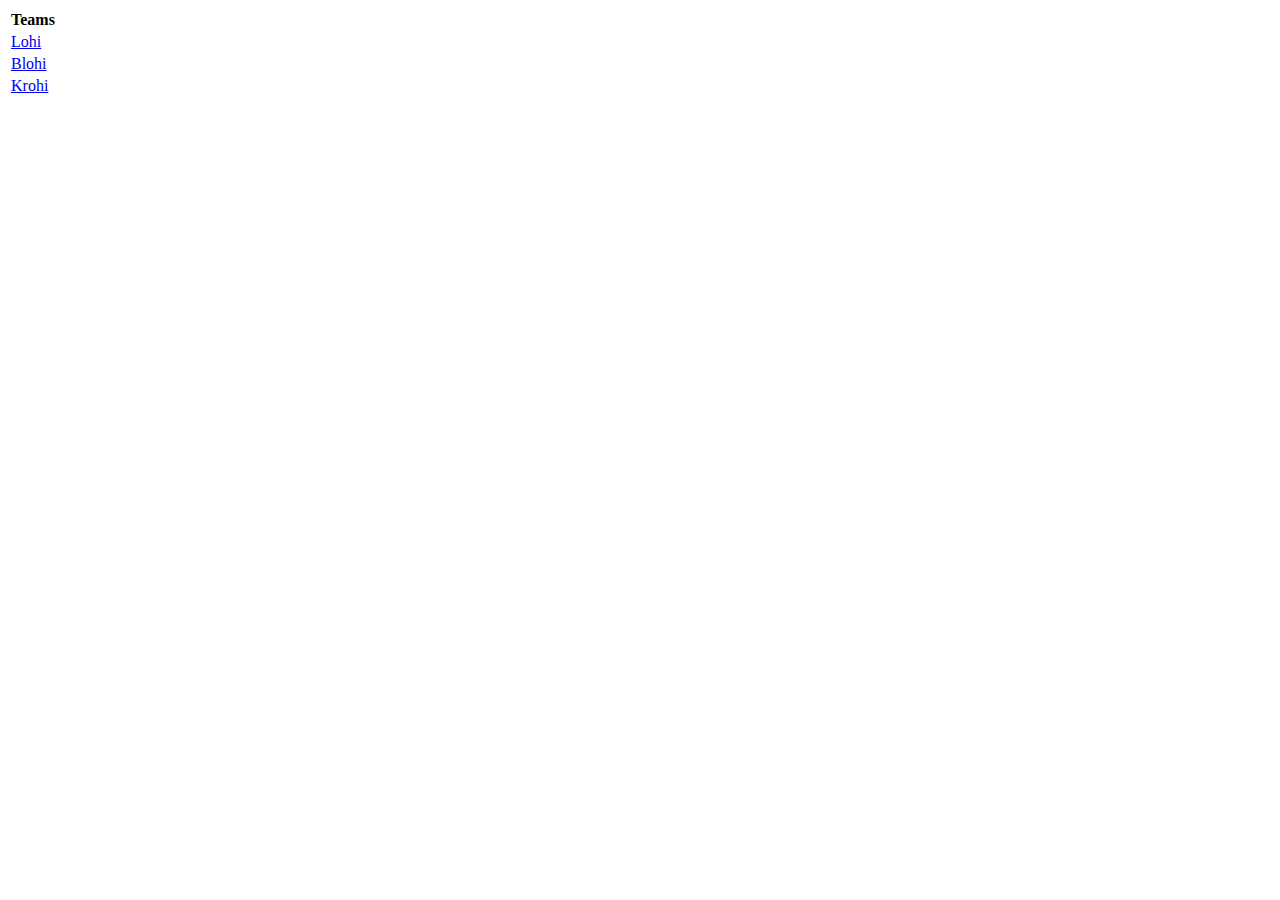
==== src/main/resources/static/index.html @ cb8d0195 "Can send ID to the team.html!!!!!!!!" ====
<!DOCTYPE html>
<html lang="en">
<head>
    <meta charset="UTF-8">
    <title>Basket</title>

</head>
<body>
<header>

</header>
    <div>

    </div>

<script>
    const source = {
        team1: {
            team_name: "Lohi",
            team_id: "1"
        },
        team2: {
            team_name: "Blohi",
            team_id: "2"
        },
        team3: {
            team_name: "Krohi",
            team_id: "3"
        }
    }

    const keys = Object.keys(source); // get the names properly
    const colNames = Object.keys(source[keys[0]]); // get all column names

    // Let's form table and header first
    const table = document.createElement('table');
    const header = document.createElement('tr');
    header.innerHTML = `<th>Teams</th>`
    header.innerHTML += colNames.map(a => '<th>'+name+'</th>').join('');
    table.appendChild(header);

    // Now lets append all the rows
    const rows = keys.map((key) => {
        const tr = document.createElement('tr');
        tr.innerHTML = ('<td><a href="team.html?id='+source[key].team_id+'">'+ source[key].team_name +'</a></td>');
        return tr;
    });

    rows.forEach(r => table.appendChild(r));

    // render
    document.body.appendChild(table);
</script>
</body>
</html>
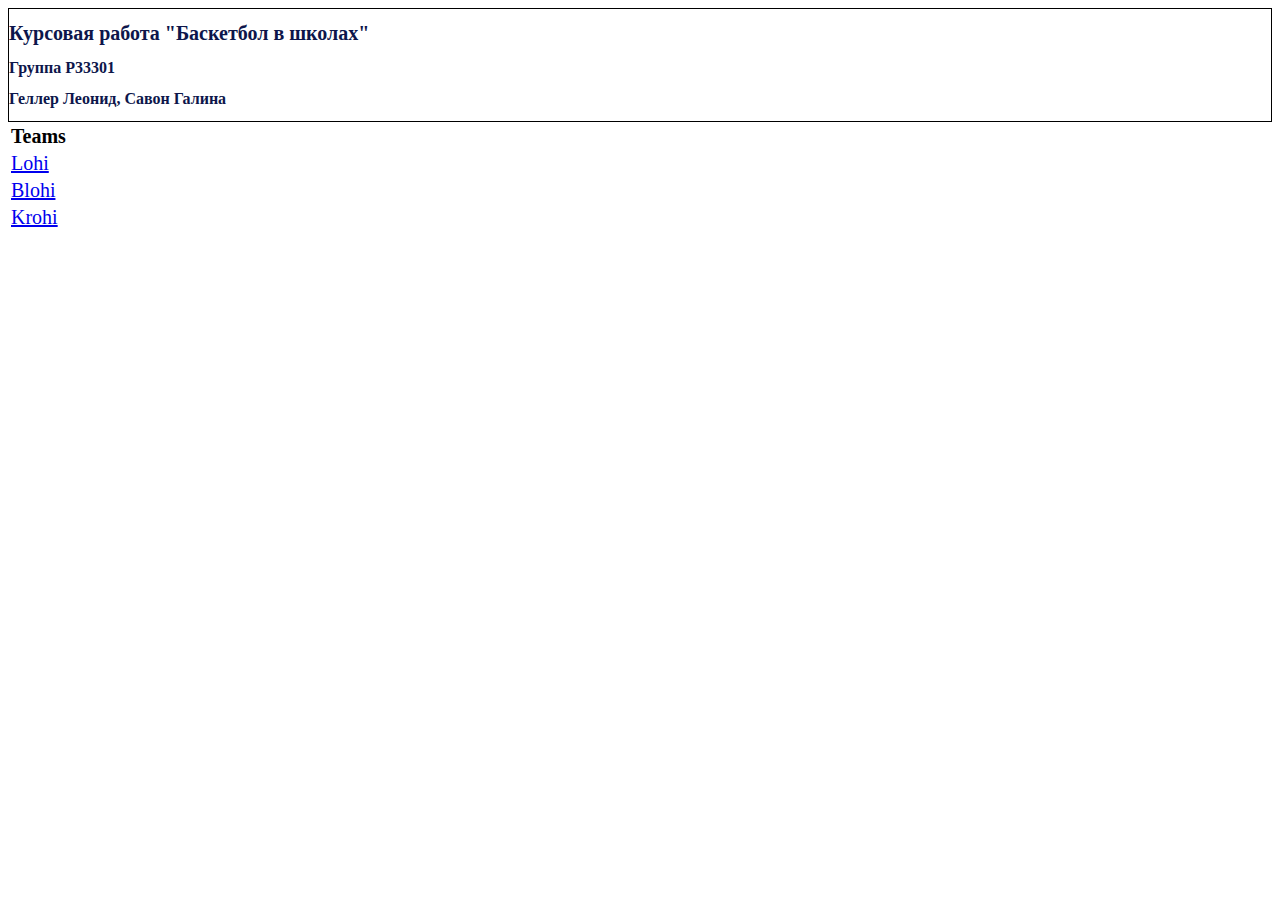
==== commit e180f1fd: "Can send ID to the team.html! And css a little" ====
--- a/src/main/resources/static/index.html
+++ b/src/main/resources/static/index.html
@@ -3,15 +3,15 @@
 <head>
     <meta charset="UTF-8">
     <title>Basket</title>
-
+    <link rel="stylesheet" href="style.css">
 </head>
 <body>
+
 <header>
-
+    <h1>Курсовая работа "Баскетбол в школах"</h1>
+    <h2>Группа Р33301</h2>
+    <h2>Геллер Леонид, Савон Галина</h2>
 </header>
-    <div>
-
-    </div>
 
 <script>
     const source = {
--- a/src/main/resources/static/style.css
+++ b/src/main/resources/static/style.css
@@ -0,0 +1,19 @@
+header{
+
+    color: #0d164b;
+    background: url("../../../resourses/images.png");
+    backface-visibility: inherit;
+    border: 1px solid black;
+}
+
+h1{
+    font-size: 15pt;
+}
+
+h2{
+    font-size: 12pt;
+}
+
+table{
+    font-size: 15pt;
+}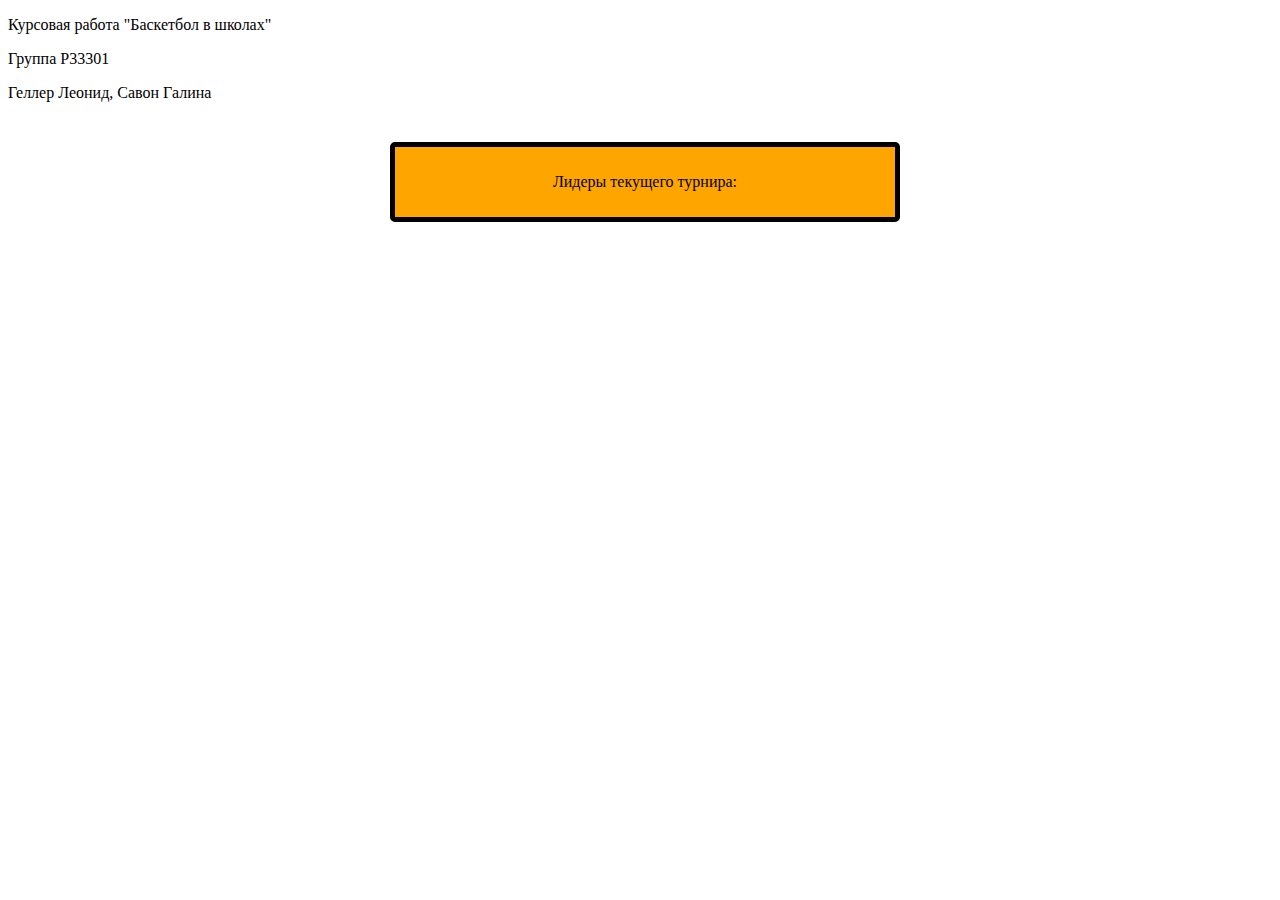
==== commit ba87574d: "includeable header done" ====
--- a/src/main/resources/static/index.html
+++ b/src/main/resources/static/index.html
@@ -3,53 +3,59 @@
 <head>
     <meta charset="UTF-8">
     <title>Basket</title>
-    <link rel="stylesheet" href="style.css">
+    <link rel="stylesheet" href="css/main.css">
+    <link rel="stylesheet" href="css/header.css">
 </head>
 <body>
 
 <header>
-    <h1>Курсовая работа "Баскетбол в школах"</h1>
-    <h2>Группа Р33301</h2>
-    <h2>Геллер Леонид, Савон Галина</h2>
+    <div id="headerImage"></div>
+    <div id="headerInfo">
+        <p>Курсовая работа "Баскетбол в школах"</p>
+        <p>Группа Р33301</p>
+        <p>Геллер Леонид, Савон Галина</p>
+    </div>
 </header>
 
+<div class="team welcomeMessage">
+    <p>Лидеры текущего турнира:</p>
+</div>
+<div id="wrapper">
+
+</div>
+
 <script>
-    const source = {
-        team1: {
-            team_name: "Lohi",
-            team_id: "1"
-        },
-        team2: {
-            team_name: "Blohi",
-            team_id: "2"
-        },
-        team3: {
-            team_name: "Krohi",
-            team_id: "3"
-        }
-    }
 
-    const keys = Object.keys(source); // get the names properly
-    const colNames = Object.keys(source[keys[0]]); // get all column names
+    document.addEventListener("DOMContentLoaded", function(event) {
+        fetch("teams", {
+            method: "get",
+            headers: { "Content-Type": "application/json" }
+        })
+            .then(resp => {
+                if (resp.status === 200) {
+                    return resp.json()
+                } else {
+                    console.log("Status: " + resp.status)
+                    return Promise.reject("server")
+                }
+            })
+            .then(dataJson => {
+                dataJson.teams.forEach(function (team) {
+                    document.getElementById("wrapper").innerHTML +=
+                        `<div class="team" ">
+                            <a href="team.html?id=${team.teamId}">${team.name}</a>
+                            <p><b>${team.school}</b></p>
+                            <p><b>${team.class_group}</b></p>
+                        </div>`
+                });
+            })
+            .catch(err => {
+                if (err === "server") return
+                console.log(err)
+            })
 
-    // Let's form table and header first
-    const table = document.createElement('table');
-    const header = document.createElement('tr');
-    header.innerHTML = `<th>Teams</th>`
-    header.innerHTML += colNames.map(a => '<th>'+name+'</th>').join('');
-    table.appendChild(header);
-
-    // Now lets append all the rows
-    const rows = keys.map((key) => {
-        const tr = document.createElement('tr');
-        tr.innerHTML = ('<td><a href="team.html?id='+source[key].team_id+'">'+ source[key].team_name +'</a></td>');
-        return tr;
     });
-
-    rows.forEach(r => table.appendChild(r));
-
-    // render
-    document.body.appendChild(table);
 </script>
 </body>
-</html>+</html>
+
--- a/src/main/resources/static/css/main.css
+++ b/src/main/resources/static/css/main.css
@@ -0,0 +1,26 @@
+#wrapper {
+    position: absolute;
+    width: 90%;
+    left: 5%;
+}
+.team {
+    position: relative;
+    display: flex;
+    align-items: center;
+    justify-content: space-around;
+    width: 500px;
+    height: 130px;
+    left: 50%;
+    margin-left: -250px;
+    border-radius: 5px;
+    margin-top: 10px;
+    border: 5px solid black;
+}
+.welcomeMessage {
+    height: 70px;
+    margin-top: 40px;
+    background: orange;
+    color: black;
+    border: 5px solid black;
+    font-family: fantasy;
+}
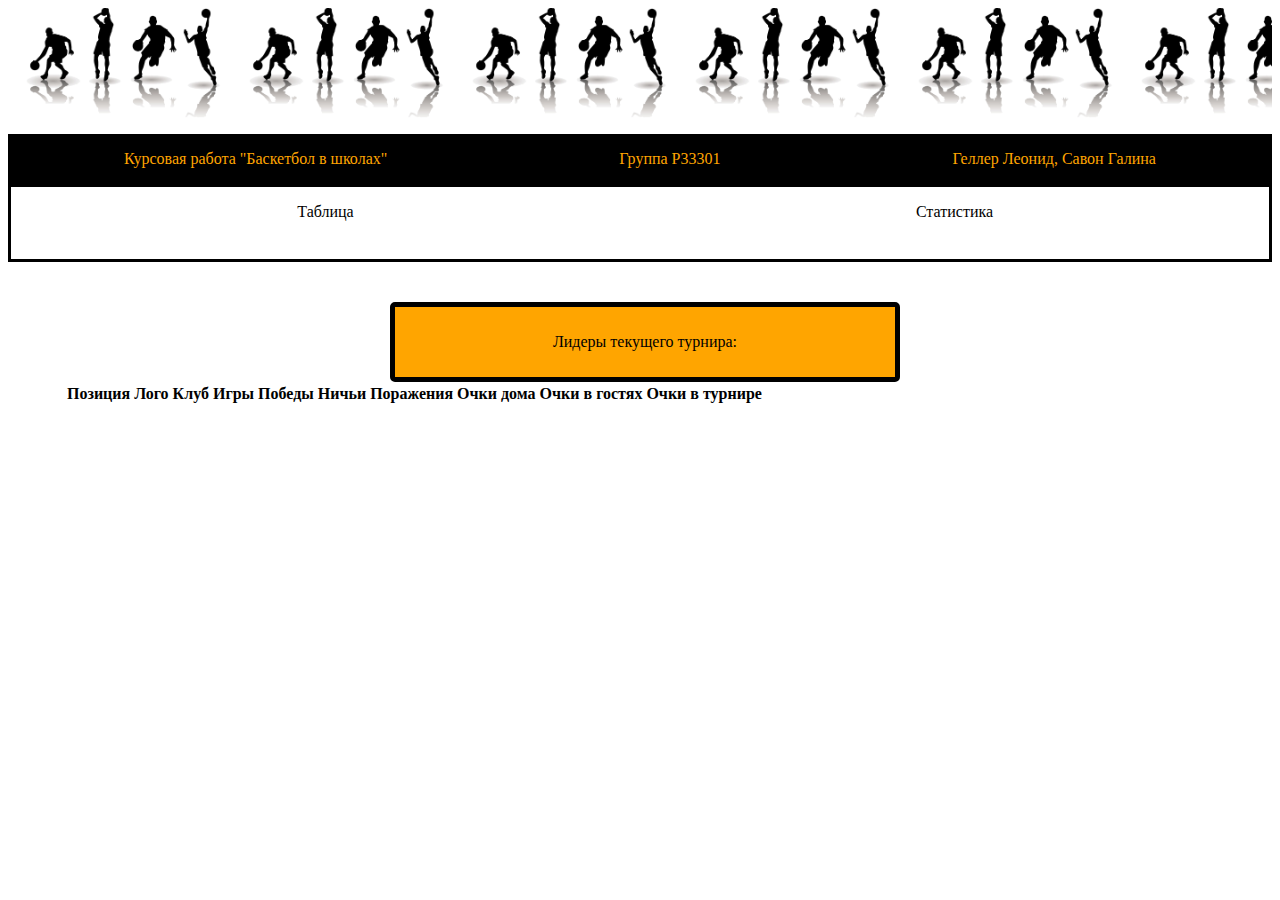
==== commit f51fc5c2: "Merge pull request #1 from l-a-geller/master" ====
--- a/src/main/resources/static/index.html
+++ b/src/main/resources/static/index.html
@@ -15,19 +15,36 @@
         <p>Группа Р33301</p>
         <p>Геллер Леонид, Савон Галина</p>
     </div>
+    <div id="headerMenu">
+        <div><p>Таблица</p></div>
+        <div><p>Статистика</p></div>
+    </div>
 </header>
 
 <div class="team welcomeMessage">
     <p>Лидеры текущего турнира:</p>
 </div>
 <div id="wrapper">
-
+    <table id="tournamentTable">
+        <tr>
+            <th>Позиция</th>
+            <th>Лого</th>
+            <th>Клуб</th>
+            <th>Игры</th>
+            <th>Победы</th>
+            <th>Ничьи</th>
+            <th>Поражения</th>
+            <th>Очки дома</th>
+            <th>Очки в гостях</th>
+            <th>Очки в турнире</th>
+        </tr>
+    </table>
 </div>
 
 <script>
 
     document.addEventListener("DOMContentLoaded", function(event) {
-        fetch("teams", {
+        fetch("teaminfo", {
             method: "get",
             headers: { "Content-Type": "application/json" }
         })
@@ -40,13 +57,23 @@
                 }
             })
             .then(dataJson => {
-                dataJson.teams.forEach(function (team) {
-                    document.getElementById("wrapper").innerHTML +=
-                        `<div class="team" ">
-                            <a href="team.html?id=${team.teamId}">${team.name}</a>
-                            <p><b>${team.school}</b></p>
-                            <p><b>${team.class_group}</b></p>
-                        </div>`
+                console.log(dataJson);
+                position = 1;
+                dataJson.teamInfo.forEach(function (team) {
+                    document.getElementById("tournamentTable").innerHTML +=
+                        `<tr>
+                            <td>${position}</td>
+                            <td><img height="50px" src="img/team/team${team.photo_id}.jpg" alt="team logo"></td>
+                            <td><a href="team.html?id=${team.teamId}">${team.name}</a></td>
+                            <td><p>${team.games_count}</p></td>
+                            <td><p>${team.victories}</p></td>
+                            <td><p>${team.draws}</p></td>
+                            <td><p>${team.games_count - (team.victories + team.draws)}</p></td>
+                            <td><p>${team.scored_home}</p></td>
+                            <td><p>${team.scored_guest}</p></td>
+                            <td><p>${team.tournament_score}</p></td>
+                        </tr>`
+                    position++;
                 });
             })
             .catch(err => {
--- a/src/main/resources/static/css/header.css
+++ b/src/main/resources/static/css/header.css
@@ -0,0 +1,32 @@
+#headerImage {
+    background-image: url(../img/background.png);
+    background-size: contain;
+    position: relative;
+    height: 14vh;
+}
+#headerInfo {
+    display: flex;
+    align-items: center;
+    justify-content: space-around;
+    background-color: black;
+    color: orange;
+    font-family: fantasy;
+}
+#headerMenu {
+    display: flex;
+    height: 8vh;
+    align-items: center;
+    justify-content: space-around;
+    border: 3px solid black;
+}
+#headerMenu div {
+    background-color: white;
+    height: inherit;
+    width: 50%;
+    display: flex;
+    justify-content: center;
+}
+#headerMenu div:hover {
+    background-color: black;
+    color: orange;
+}
